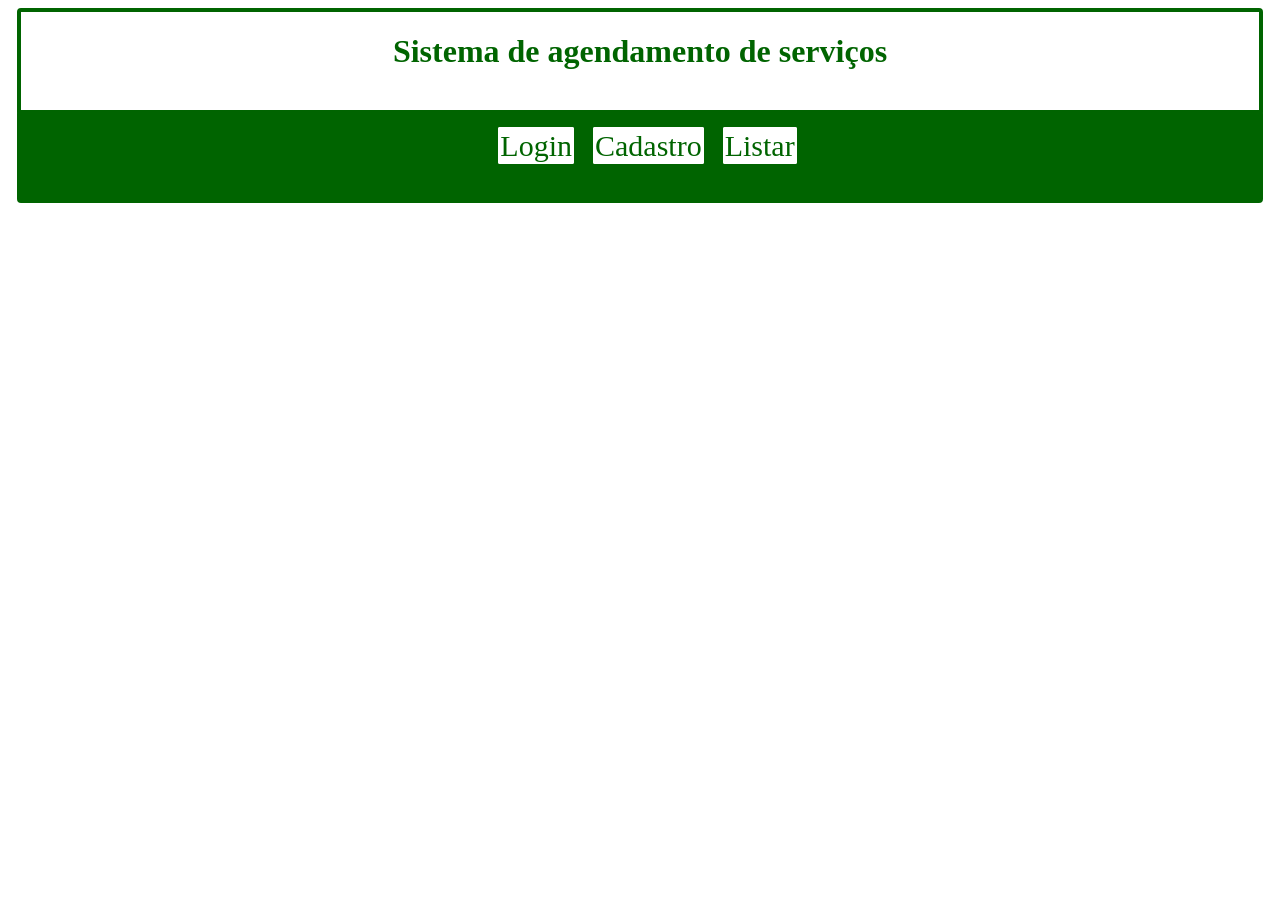
==== templates/index.html @ 5273ecb5 "first commit" ====
<!DOCTYPE html>
<html lang="en">
    <head>
        <meta charset="UTF-8">
        <link rel="stylesheet" href="../static/css/index.css">
        <title>Title</title>
    </head>
    <body>
        <div class="topo">
            <h1>Sistema de agendamento de serviços</h1>
        </div>
        <div class="menutopo">
            <a href="/mostrarlogin">Login</a>
            <a href="/pagcadastro">Cadastro</a>
            <a href="/listar">Listar</a>

        </div>
        <div class="conteudo">

        </div>
    </body>
</html>
---- static/css/index.css ----
.topo{
    width:98%;
    height: 100px;
    text-align:center;
    color:darkgreen;
    border:4px solid darkgreen;
    border-radius:4px;
    margin:0 auto;
}
.menutopo{
    text-align:center;
    width:98%;
    height: 70px;
    background-color: darkgreen;
    border:4px solid darkgreen;
    border-radius:4px;
    margin:-6px auto;
    padding-top:15px;
}
.menutopo a{
    width:100px;
    height:60px;
    font-size:30px;
    background-color:white;
    color:darkgreen;
    border:2px solid white;
    border-radius:2px;
    text-decoration:none;
    margin-left:15px;
}
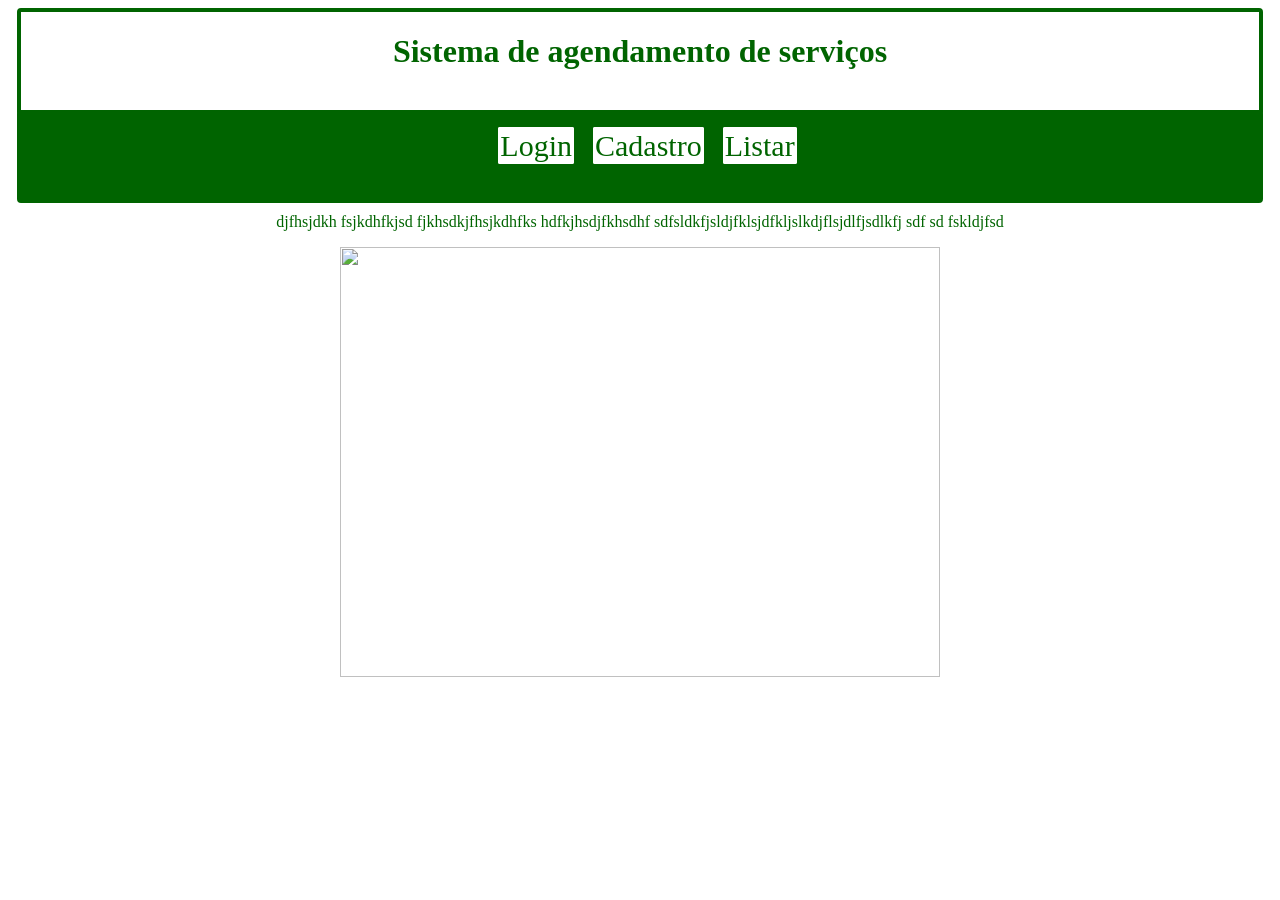
==== commit e2d04fc3: "aula 1704" ====
--- a/templates/index.html
+++ b/templates/index.html
@@ -16,7 +16,11 @@
 
         </div>
         <div class="conteudo">
-
+            <p>djfhsjdkh fsjkdhfkjsd fjkhsdkjfhsjkdhfks hdfkjhsdjfkhsdhf
+            sdfsldkfjsldjfklsjdfkljslkdjflsjdlfjsdlkfj sdf sd fskldjfsd</p>
+            <div class="imagem">
+                <img src="../static/imagens/foto.jpg", width="600" height="430">
+            </div>
         </div>
     </body>
 </html>
--- a/static/css/index.css
+++ b/static/css/index.css
@@ -29,3 +29,7 @@
     margin-left:15px;
 }
 
+.conteudo{
+    text-align:center;
+    color:darkgreen;
+}
